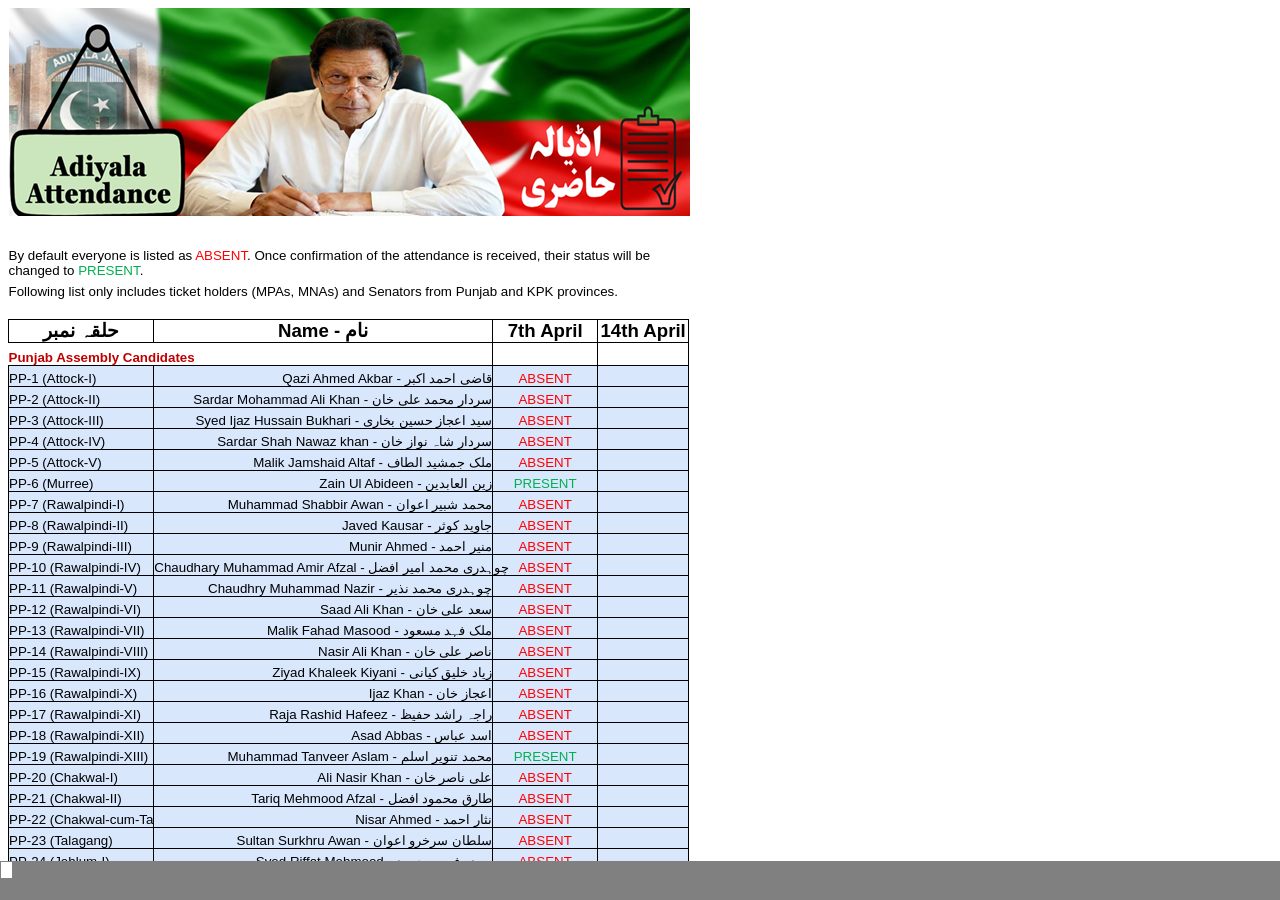
==== index.html @ 02f3ea36 "Add files via upload" ====
<html xmlns:v="urn:schemas-microsoft-com:vml"
xmlns:o="urn:schemas-microsoft-com:office:office"
xmlns:x="urn:schemas-microsoft-com:office:excel"
xmlns="http://www.w3.org/TR/REC-html40">

<head>
<meta name="Excel Workbook Frameset">
<meta http-equiv=Content-Type content="text/html; charset=windows-1252">
<meta name=ProgId content=Excel.Sheet>
<meta name=Generator content="Microsoft Excel 15">
<link rel=File-List href="index_files/filelist.xml">
<![if !supportTabStrip]>
<link id="shLink" href="index_files/sheet001.html">

<link id="shLink">

<script language="JavaScript">
<!--
 var c_lTabs=1;

 var c_rgszSh=new Array(c_lTabs);
 c_rgszSh[0] = "�";



 var c_rgszClr=new Array(8);
 c_rgszClr[0]="window";
 c_rgszClr[1]="buttonface";
 c_rgszClr[2]="windowframe";
 c_rgszClr[3]="windowtext";
 c_rgszClr[4]="threedlightshadow";
 c_rgszClr[5]="threedhighlight";
 c_rgszClr[6]="threeddarkshadow";
 c_rgszClr[7]="threedshadow";

 var g_iShCur;
 var g_rglTabX=new Array(c_lTabs);

function fnGetIEVer()
{
 var ua=window.navigator.userAgent
 var msie=ua.indexOf("MSIE")
 if (msie>0 && window.navigator.platform=="Win32")
  return parseInt(ua.substring(msie+5,ua.indexOf(".", msie)));
 else
  return 0;
}

function fnBuildFrameset()
{
 var szHTML="<frameset rows=\"*,18\" border=0 width=0 frameborder=no framespacing=0>"+
  "<frame src=\""+document.all.item("shLink")[0].href+"\" name=\"frSheet\" noresize>"+
  "<frameset cols=\"54,*\" border=0 width=0 frameborder=no framespacing=0>"+
  "<frame src=\"\" name=\"frScroll\" marginwidth=0 marginheight=0 scrolling=no>"+
  "<frame src=\"\" name=\"frTabs\" marginwidth=0 marginheight=0 scrolling=no>"+
  "</frameset></frameset><plaintext>";

 with (document) {
  open("text/html","replace");
  write(szHTML);
  close();
 }

 fnBuildTabStrip();
}

function fnBuildTabStrip()
{
 var szHTML=
  "<html><head><style>.clScroll {font:8pt Courier New;color:"+c_rgszClr[6]+";cursor:default;line-height:10pt;}"+
  ".clScroll2 {font:10pt Arial;color:"+c_rgszClr[6]+";cursor:default;line-height:11pt;}</style></head>"+
  "<body onclick=\"event.returnValue=false;\" ondragstart=\"event.returnValue=false;\" onselectstart=\"event.returnValue=false;\" bgcolor="+c_rgszClr[4]+" topmargin=0 leftmargin=0><table cellpadding=0 cellspacing=0 width=100%>"+
  "<tr><td colspan=6 height=1 bgcolor="+c_rgszClr[2]+"></td></tr>"+
  "<tr><td style=\"font:1pt\">&nbsp;<td>"+
  "<td valign=top id=tdScroll class=\"clScroll\" onclick=\"parent.fnFastScrollTabs(0);\" onmouseover=\"parent.fnMouseOverScroll(0);\" onmouseout=\"parent.fnMouseOutScroll(0);\"><a>&#171;</a></td>"+
  "<td valign=top id=tdScroll class=\"clScroll2\" onclick=\"parent.fnScrollTabs(0);\" ondblclick=\"parent.fnScrollTabs(0);\" onmouseover=\"parent.fnMouseOverScroll(1);\" onmouseout=\"parent.fnMouseOutScroll(1);\"><a>&lt</a></td>"+
  "<td valign=top id=tdScroll class=\"clScroll2\" onclick=\"parent.fnScrollTabs(1);\" ondblclick=\"parent.fnScrollTabs(1);\" onmouseover=\"parent.fnMouseOverScroll(2);\" onmouseout=\"parent.fnMouseOutScroll(2);\"><a>&gt</a></td>"+
  "<td valign=top id=tdScroll class=\"clScroll\" onclick=\"parent.fnFastScrollTabs(1);\" onmouseover=\"parent.fnMouseOverScroll(3);\" onmouseout=\"parent.fnMouseOutScroll(3);\"><a>&#187;</a></td>"+
  "<td style=\"font:1pt\">&nbsp;<td></tr></table></body></html>";

 with (frames['frScroll'].document) {
  open("text/html","replace");
  write(szHTML);
  close();
 }

 szHTML =
  "<html><head>"+
  "<style>A:link,A:visited,A:active {text-decoration:none;"+"color:"+c_rgszClr[3]+";}"+
  ".clTab {cursor:hand;background:"+c_rgszClr[1]+";font:9pt Arial;padding-left:3px;padding-right:3px;text-align:center;}"+
  ".clBorder {background:"+c_rgszClr[2]+";font:1pt;}"+
  "</style></head><body onload=\"parent.fnInit();\" onselectstart=\"event.returnValue=false;\" ondragstart=\"event.returnValue=false;\" bgcolor="+c_rgszClr[4]+
  " topmargin=0 leftmargin=0><table id=tbTabs cellpadding=0 cellspacing=0>";

 var iCellCount=(c_lTabs+1)*2;

 var i;
 for (i=0;i<iCellCount;i+=2)
  szHTML+="<col width=1><col>";

 var iRow;
 for (iRow=0;iRow<6;iRow++) {

  szHTML+="<tr>";

  if (iRow==5)
   szHTML+="<td colspan="+iCellCount+"></td>";
  else {
   if (iRow==0) {
    for(i=0;i<iCellCount;i++)
     szHTML+="<td height=1 class=\"clBorder\"></td>";
   } else if (iRow==1) {
    for(i=0;i<c_lTabs;i++) {
     szHTML+="<td height=1 nowrap class=\"clBorder\">&nbsp;</td>";
     szHTML+=
      "<td id=tdTab height=1 nowrap class=\"clTab\" onmouseover=\"parent.fnMouseOverTab("+i+");\" onmouseout=\"parent.fnMouseOutTab("+i+");\">"+
      "<a href=\""+document.all.item("shLink")[i].href+"\" target=\"frSheet\" id=aTab>&nbsp;"+c_rgszSh[i]+"&nbsp;</a></td>";
    }
    szHTML+="<td id=tdTab height=1 nowrap class=\"clBorder\"><a id=aTab>&nbsp;</a></td><td width=100%></td>";
   } else if (iRow==2) {
    for (i=0;i<c_lTabs;i++)
     szHTML+="<td height=1></td><td height=1 class=\"clBorder\"></td>";
    szHTML+="<td height=1></td><td height=1></td>";
   } else if (iRow==3) {
    for (i=0;i<iCellCount;i++)
     szHTML+="<td height=1></td>";
   } else if (iRow==4) {
    for (i=0;i<c_lTabs;i++)
     szHTML+="<td height=1 width=1></td><td height=1></td>";
    szHTML+="<td height=1 width=1></td><td></td>";
   }
  }
  szHTML+="</tr>";
 }

 szHTML+="</table></body></html>";
 with (frames['frTabs'].document) {
  open("text/html","replace");
  charset=document.charset;
  write(szHTML);
  close();
 }
}

function fnInit()
{
 g_rglTabX[0]=0;
 var i;
 for (i=1;i<=c_lTabs;i++)
  with (frames['frTabs'].document.all.tbTabs.rows[1].cells[fnTabToCol(i-1)])
   g_rglTabX[i]=offsetLeft+offsetWidth-6;
}

function fnTabToCol(iTab)
{
 return 2*iTab+1;
}

function fnNextTab(fDir)
{
 var iNextTab=-1;
 var i;

 with (frames['frTabs'].document.body) {
  if (fDir==0) {
   if (scrollLeft>0) {
    for (i=0;i<c_lTabs&&g_rglTabX[i]<scrollLeft;i++);
    if (i<c_lTabs)
     iNextTab=i-1;
   }
  } else {
   if (g_rglTabX[c_lTabs]+6>offsetWidth+scrollLeft) {
    for (i=0;i<c_lTabs&&g_rglTabX[i]<=scrollLeft;i++);
    if (i<c_lTabs)
     iNextTab=i;
   }
  }
 }
 return iNextTab;
}

function fnScrollTabs(fDir)
{
 var iNextTab=fnNextTab(fDir);

 if (iNextTab>=0) {
  frames['frTabs'].scroll(g_rglTabX[iNextTab],0);
  return true;
 } else
  return false;
}

function fnFastScrollTabs(fDir)
{
 if (c_lTabs>16)
  frames['frTabs'].scroll(g_rglTabX[fDir?c_lTabs-1:0],0);
 else
  if (fnScrollTabs(fDir)>0) window.setTimeout("fnFastScrollTabs("+fDir+");",5);
}

function fnSetTabProps(iTab,fActive)
{
 var iCol=fnTabToCol(iTab);
 var i;

 if (iTab>=0) {
  with (frames['frTabs'].document.all) {
   with (tbTabs) {
    for (i=0;i<=4;i++) {
     with (rows[i]) {
      if (i==0)
       cells[iCol].style.background=c_rgszClr[fActive?0:2];
      else if (i>0 && i<4) {
       if (fActive) {
        cells[iCol-1].style.background=c_rgszClr[2];
        cells[iCol].style.background=c_rgszClr[0];
        cells[iCol+1].style.background=c_rgszClr[2];
       } else {
        if (i==1) {
         cells[iCol-1].style.background=c_rgszClr[2];
         cells[iCol].style.background=c_rgszClr[1];
         cells[iCol+1].style.background=c_rgszClr[2];
        } else {
         cells[iCol-1].style.background=c_rgszClr[4];
         cells[iCol].style.background=c_rgszClr[(i==2)?2:4];
         cells[iCol+1].style.background=c_rgszClr[4];
        }
       }
      } else
       cells[iCol].style.background=c_rgszClr[fActive?2:4];
     }
    }
   }
   with (aTab[iTab].style) {
    cursor=(fActive?"default":"hand");
    color=c_rgszClr[3];
   }
  }
 }
}

function fnMouseOverScroll(iCtl)
{
 frames['frScroll'].document.all.tdScroll[iCtl].style.color=c_rgszClr[7];
}

function fnMouseOutScroll(iCtl)
{
 frames['frScroll'].document.all.tdScroll[iCtl].style.color=c_rgszClr[6];
}

function fnMouseOverTab(iTab)
{
 if (iTab!=g_iShCur) {
  var iCol=fnTabToCol(iTab);
  with (frames['frTabs'].document.all) {
   tdTab[iTab].style.background=c_rgszClr[5];
  }
 }
}

function fnMouseOutTab(iTab)
{
 if (iTab>=0) {
  var elFrom=frames['frTabs'].event.srcElement;
  var elTo=frames['frTabs'].event.toElement;

  if ((!elTo) ||
   (elFrom.tagName==elTo.tagName) ||
   (elTo.tagName=="A" && elTo.parentElement!=elFrom) ||
   (elFrom.tagName=="A" && elFrom.parentElement!=elTo)) {

   if (iTab!=g_iShCur) {
    with (frames['frTabs'].document.all) {
     tdTab[iTab].style.background=c_rgszClr[1];
    }
   }
  }
 }
}

function fnSetActiveSheet(iSh)
{
 if (iSh!=g_iShCur) {
  fnSetTabProps(g_iShCur,false);
  fnSetTabProps(iSh,true);
  g_iShCur=iSh;
 }
}

 window.g_iIEVer=fnGetIEVer();
 if (window.g_iIEVer>=4)
  fnBuildFrameset();
//-->
</script>
<![endif]><!--[if gte mso 9]><xml>
 <x:ExcelWorkbook>
  <x:ExcelWorksheets>
   <x:ExcelWorksheet>
    <x:Name> </x:Name>
    <x:WorksheetSource HRef="index_files/sheet001.html"/>
   </x:ExcelWorksheet>
  </x:ExcelWorksheets>
  <x:Stylesheet HRef="index_files/stylesheet.css"/>
  <x:WindowHeight>9204</x:WindowHeight>
  <x:WindowWidth>23016</x:WindowWidth>
  <x:WindowTopX>0</x:WindowTopX>
  <x:WindowTopY>0</x:WindowTopY>
  <x:ProtectStructure>False</x:ProtectStructure>
  <x:ProtectWindows>False</x:ProtectWindows>
 </x:ExcelWorkbook>
</xml><![endif]-->
</head>

<frameset rows="*,39" border=0 width=0 frameborder=no framespacing=0>
 <frame src="index_files/sheet001.html" name="frSheet">
 <frame src="index_files/tabstrip.html" name="frTabs" marginwidth=0 marginheight=0>
 <noframes>
  <body class="scrollbox">
   <p>This page uses frames, but your browser doesn't support them.</p>
  </body>
 </noframes>
</frameset>
</html>
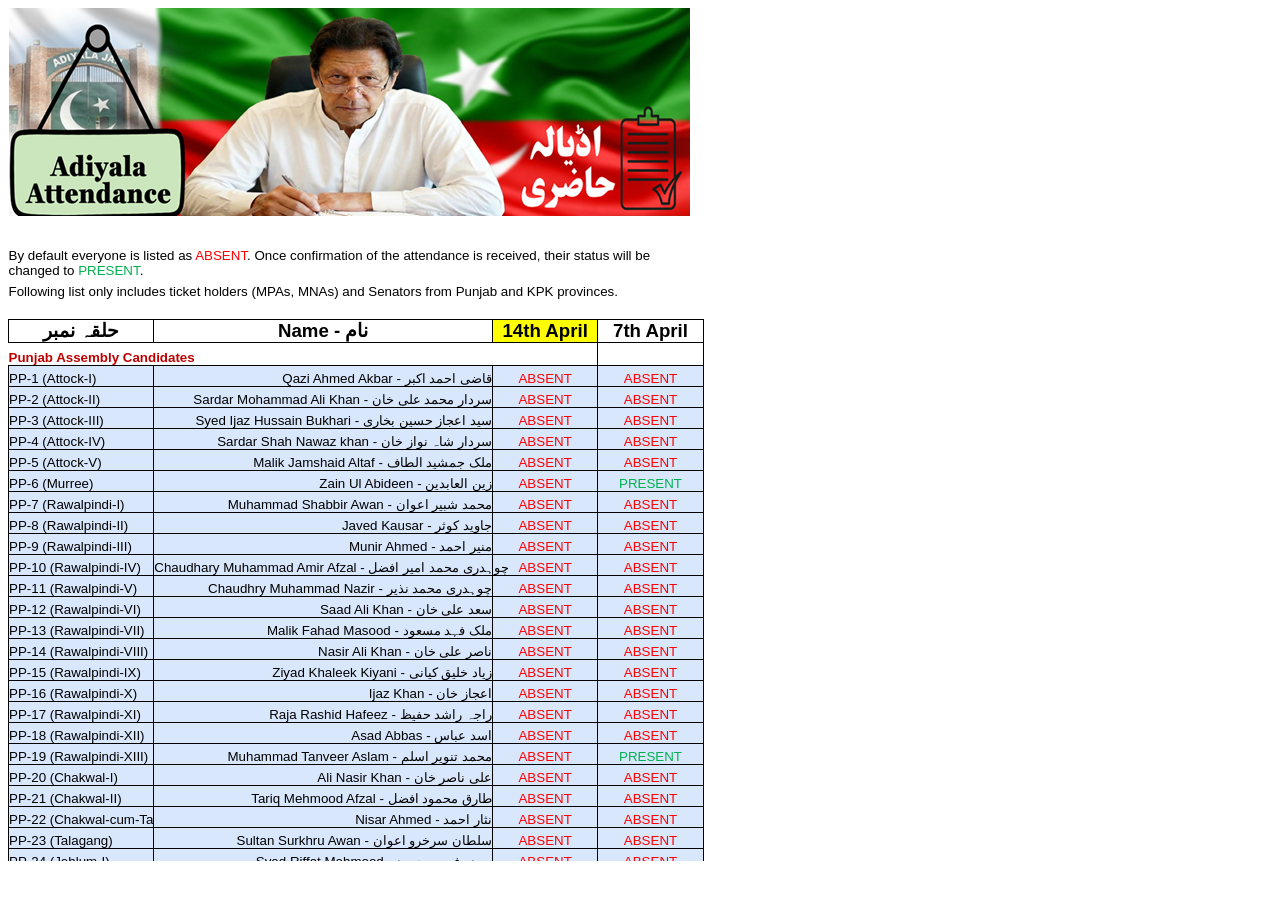
==== commit c4c48126: "Add files via upload" ====
--- a/index.html
+++ b/index.html
@@ -61,28 +61,7 @@
   close();
  }
 
- fnBuildTabStrip();
-}
-
-function fnBuildTabStrip()
-{
- var szHTML=
-  "<html><head><style>.clScroll {font:8pt Courier New;color:"+c_rgszClr[6]+";cursor:default;line-height:10pt;}"+
-  ".clScroll2 {font:10pt Arial;color:"+c_rgszClr[6]+";cursor:default;line-height:11pt;}</style></head>"+
-  "<body onclick=\"event.returnValue=false;\" ondragstart=\"event.returnValue=false;\" onselectstart=\"event.returnValue=false;\" bgcolor="+c_rgszClr[4]+" topmargin=0 leftmargin=0><table cellpadding=0 cellspacing=0 width=100%>"+
-  "<tr><td colspan=6 height=1 bgcolor="+c_rgszClr[2]+"></td></tr>"+
-  "<tr><td style=\"font:1pt\">&nbsp;<td>"+
-  "<td valign=top id=tdScroll class=\"clScroll\" onclick=\"parent.fnFastScrollTabs(0);\" onmouseover=\"parent.fnMouseOverScroll(0);\" onmouseout=\"parent.fnMouseOutScroll(0);\"><a>&#171;</a></td>"+
-  "<td valign=top id=tdScroll class=\"clScroll2\" onclick=\"parent.fnScrollTabs(0);\" ondblclick=\"parent.fnScrollTabs(0);\" onmouseover=\"parent.fnMouseOverScroll(1);\" onmouseout=\"parent.fnMouseOutScroll(1);\"><a>&lt</a></td>"+
-  "<td valign=top id=tdScroll class=\"clScroll2\" onclick=\"parent.fnScrollTabs(1);\" ondblclick=\"parent.fnScrollTabs(1);\" onmouseover=\"parent.fnMouseOverScroll(2);\" onmouseout=\"parent.fnMouseOutScroll(2);\"><a>&gt</a></td>"+
-  "<td valign=top id=tdScroll class=\"clScroll\" onclick=\"parent.fnFastScrollTabs(1);\" onmouseover=\"parent.fnMouseOverScroll(3);\" onmouseout=\"parent.fnMouseOutScroll(3);\"><a>&#187;</a></td>"+
-  "<td style=\"font:1pt\">&nbsp;<td></tr></table></body></html>";
-
- with (frames['frScroll'].document) {
-  open("text/html","replace");
-  write(szHTML);
-  close();
- }
+}
 
  szHTML =
   "<html><head>"+
@@ -314,9 +293,8 @@
 
 <frameset rows="*,39" border=0 width=0 frameborder=no framespacing=0>
  <frame src="index_files/sheet001.html" name="frSheet">
- <frame src="index_files/tabstrip.html" name="frTabs" marginwidth=0 marginheight=0>
  <noframes>
-  <body class="scrollbox">
+  <body>
    <p>This page uses frames, but your browser doesn't support them.</p>
   </body>
  </noframes>
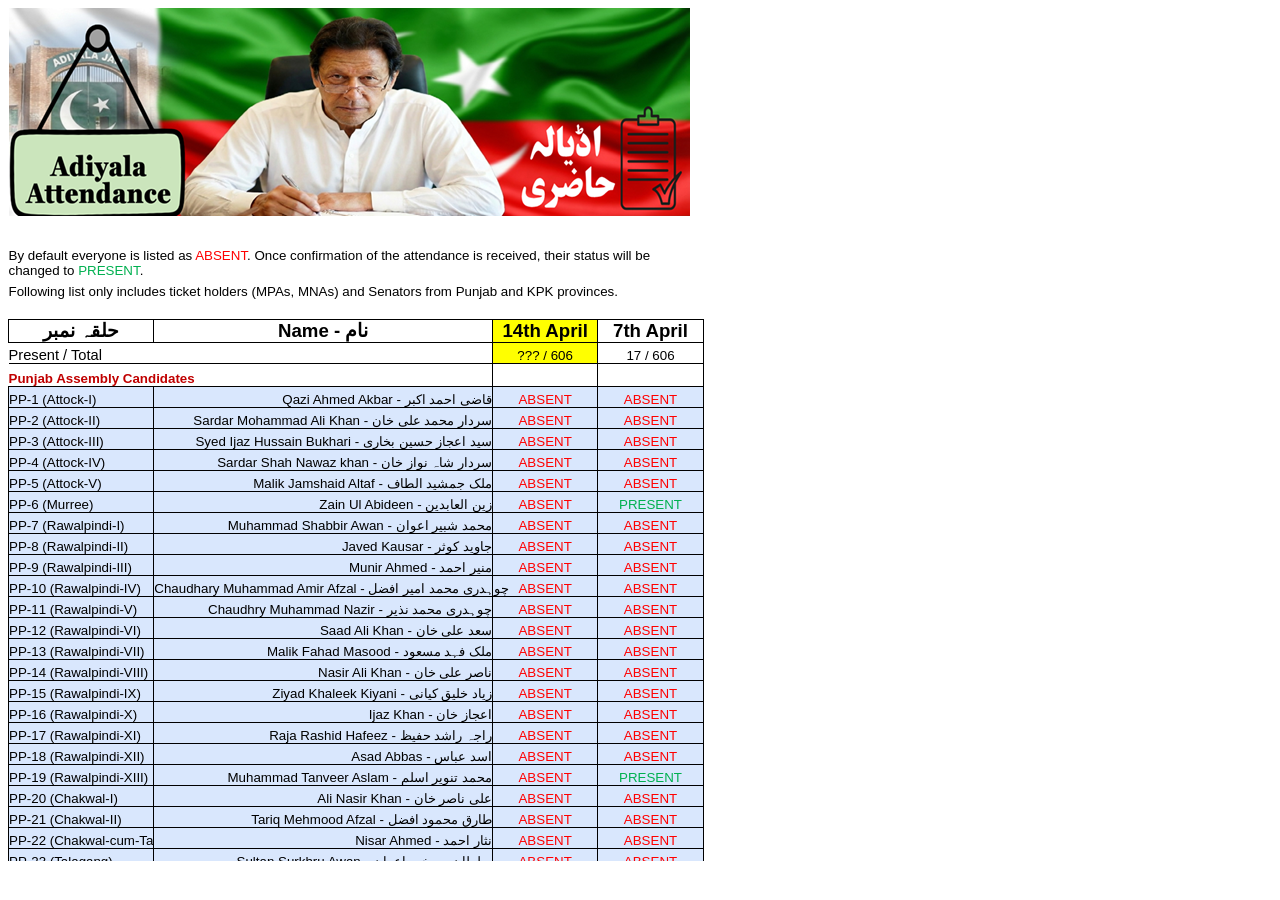
==== commit b1e97c32: "Add files via upload" ====
--- a/index.html
+++ b/index.html
@@ -20,7 +20,6 @@
 
  var c_rgszSh=new Array(c_lTabs);
  c_rgszSh[0] = "�";
-
 
 
  var c_rgszClr=new Array(8);
@@ -63,63 +62,6 @@
 
 }
 
- szHTML =
-  "<html><head>"+
-  "<style>A:link,A:visited,A:active {text-decoration:none;"+"color:"+c_rgszClr[3]+";}"+
-  ".clTab {cursor:hand;background:"+c_rgszClr[1]+";font:9pt Arial;padding-left:3px;padding-right:3px;text-align:center;}"+
-  ".clBorder {background:"+c_rgszClr[2]+";font:1pt;}"+
-  "</style></head><body onload=\"parent.fnInit();\" onselectstart=\"event.returnValue=false;\" ondragstart=\"event.returnValue=false;\" bgcolor="+c_rgszClr[4]+
-  " topmargin=0 leftmargin=0><table id=tbTabs cellpadding=0 cellspacing=0>";
-
- var iCellCount=(c_lTabs+1)*2;
-
- var i;
- for (i=0;i<iCellCount;i+=2)
-  szHTML+="<col width=1><col>";
-
- var iRow;
- for (iRow=0;iRow<6;iRow++) {
-
-  szHTML+="<tr>";
-
-  if (iRow==5)
-   szHTML+="<td colspan="+iCellCount+"></td>";
-  else {
-   if (iRow==0) {
-    for(i=0;i<iCellCount;i++)
-     szHTML+="<td height=1 class=\"clBorder\"></td>";
-   } else if (iRow==1) {
-    for(i=0;i<c_lTabs;i++) {
-     szHTML+="<td height=1 nowrap class=\"clBorder\">&nbsp;</td>";
-     szHTML+=
-      "<td id=tdTab height=1 nowrap class=\"clTab\" onmouseover=\"parent.fnMouseOverTab("+i+");\" onmouseout=\"parent.fnMouseOutTab("+i+");\">"+
-      "<a href=\""+document.all.item("shLink")[i].href+"\" target=\"frSheet\" id=aTab>&nbsp;"+c_rgszSh[i]+"&nbsp;</a></td>";
-    }
-    szHTML+="<td id=tdTab height=1 nowrap class=\"clBorder\"><a id=aTab>&nbsp;</a></td><td width=100%></td>";
-   } else if (iRow==2) {
-    for (i=0;i<c_lTabs;i++)
-     szHTML+="<td height=1></td><td height=1 class=\"clBorder\"></td>";
-    szHTML+="<td height=1></td><td height=1></td>";
-   } else if (iRow==3) {
-    for (i=0;i<iCellCount;i++)
-     szHTML+="<td height=1></td>";
-   } else if (iRow==4) {
-    for (i=0;i<c_lTabs;i++)
-     szHTML+="<td height=1 width=1></td><td height=1></td>";
-    szHTML+="<td height=1 width=1></td><td></td>";
-   }
-  }
-  szHTML+="</tr>";
- }
-
- szHTML+="</table></body></html>";
- with (frames['frTabs'].document) {
-  open("text/html","replace");
-  charset=document.charset;
-  write(szHTML);
-  close();
- }
-}
 
 function fnInit()
 {
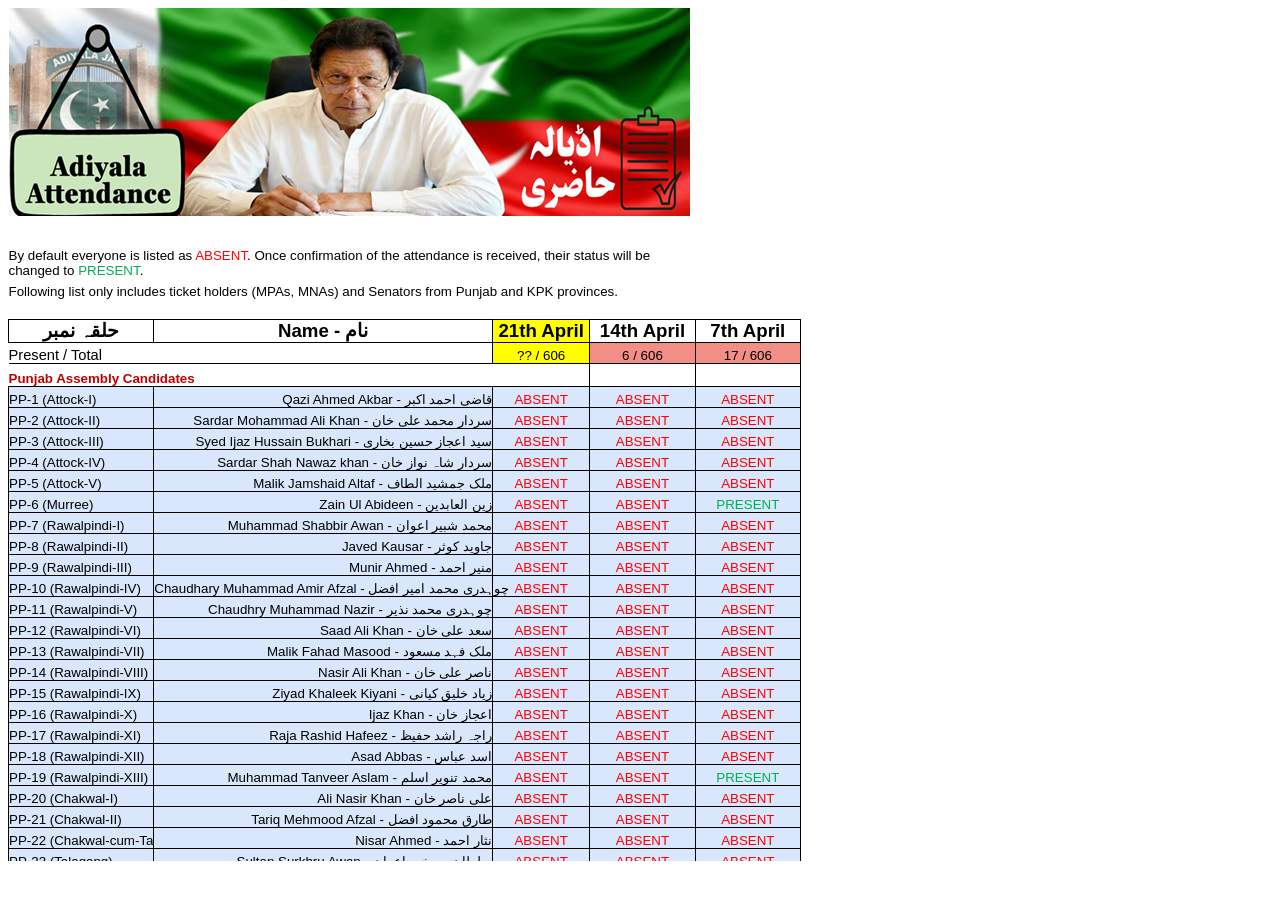
==== commit a70bd8b4: "Add files via upload" ====
--- a/index.html
+++ b/index.html
@@ -20,6 +20,7 @@
 
  var c_rgszSh=new Array(c_lTabs);
  c_rgszSh[0] = "�";
+
 
 
  var c_rgszClr=new Array(8);
@@ -61,7 +62,6 @@
  }
 
 }
-
 
 function fnInit()
 {
